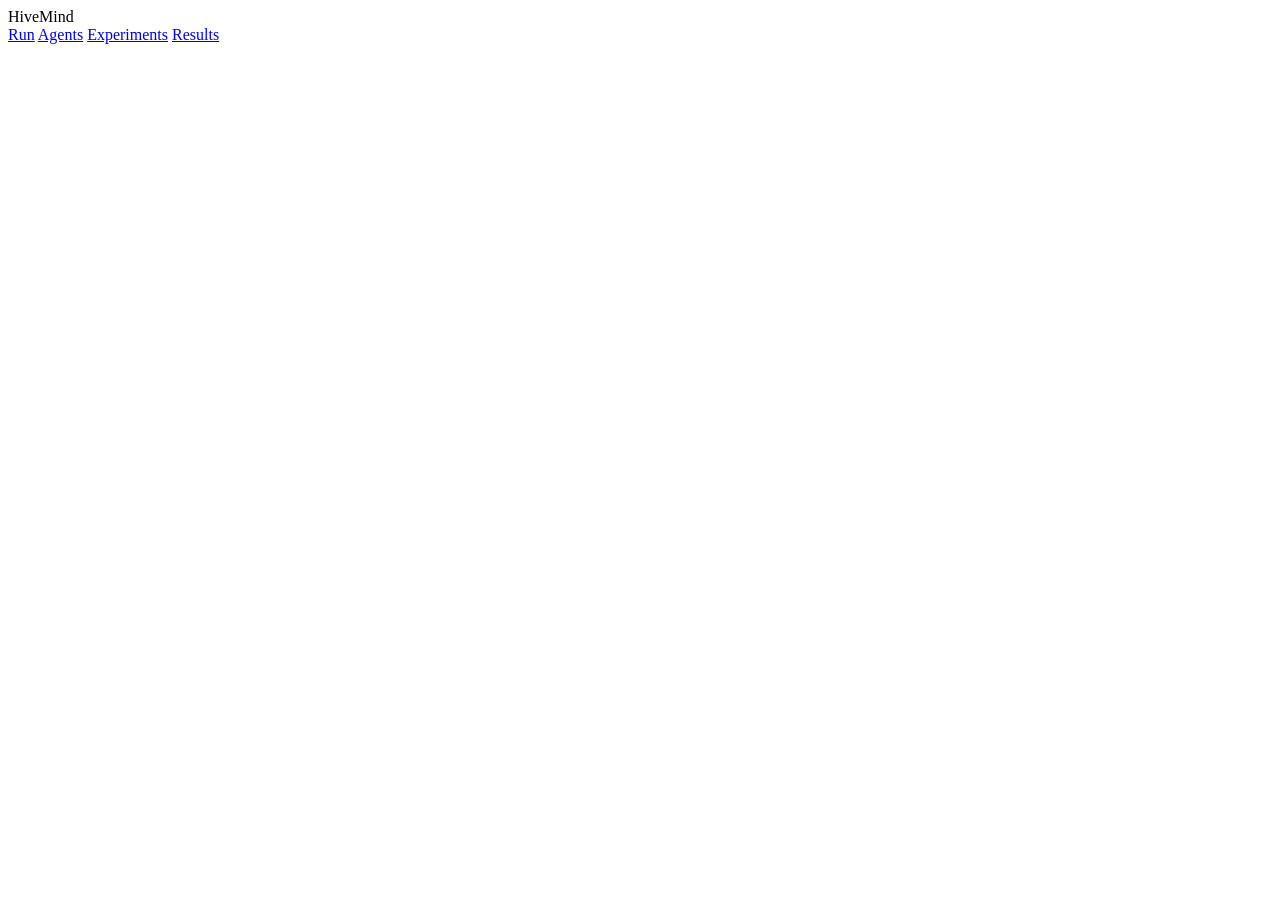
==== hivemind/web/static/index.html @ 8935596d "Add local web interface for managing and running agents `python -m hivemind serve` starts a stdlib-o" ====
<!doctype html>
<html lang="en">
<head>
<meta charset="utf-8">
<meta name="viewport" content="width=device-width, initial-scale=1">
<title>HiveMind</title>
<link rel="preconnect" href="https://fonts.googleapis.com">
<link rel="preconnect" href="https://fonts.gstatic.com" crossorigin>
<link rel="stylesheet" href="https://fonts.googleapis.com/css2?family=Instrument+Sans:wght@400;500;600&family=JetBrains+Mono:wght@400;500&family=Source+Serif+4:opsz,wght@8..60,400;8..60,600&display=swap">
<link rel="stylesheet" href="/static/app.css">
</head>
<body>
<header class="bar">
  <div class="brand"><span class="mark" aria-hidden="true"></span>HiveMind</div>
  <nav class="tabs" aria-label="Sections">
    <a href="#run" data-tab="run">Run</a>
    <a href="#agents" data-tab="agents">Agents</a>
    <a href="#experiments" data-tab="experiments">Experiments</a>
    <a href="#results" data-tab="results">Results</a>
  </nav>
  <div class="health" id="health" aria-live="polite"></div>
</header>
<p class="offline" id="offline" hidden>Can't reach the HiveMind server. Check that <code>python -m hivemind serve</code> is still running, then reload.</p>

<main>
  <!-- Run: one problem, live -->
  <section class="tab" id="tab-run" hidden>
    <div class="run-layout">
      <aside class="side">
        <form class="panel" id="run-form" autocomplete="off">
          <h2>Run one problem</h2>
          <div class="field">
            <label for="run-task">Problem</label>
            <input id="run-task" list="task-list" placeholder="Number or function name" spellcheck="false">
            <datalist id="task-list"></datalist>
            <p class="hint" id="run-task-summary"></p>
          </div>
          <div class="field">
            <label for="run-config">Config</label>
            <select id="run-config"></select>
            <p class="hint" id="run-config-models"></p>
          </div>
          <label class="check"><input type="checkbox" id="run-review"> Add the Security, Documentation and Ethics reviews</label>
          <ul class="fixes" id="run-problems" hidden></ul>
          <div class="actions">
            <button type="submit" class="primary" id="run-start">Run</button>
            <button type="button" id="run-cancel" hidden>Cancel</button>
          </div>
          <p class="hint" id="run-state" aria-live="polite"></p>
        </form>
        <ol class="pipeline" id="pipeline" aria-label="Pipeline progress"></ol>
      </aside>
      <div class="feed" id="feed">
        <div class="empty">
          <h3>Watch the team work</h3>
          <p>Pick a problem and press Run. Each agent's message appears here as soon as it is written, followed by the sandbox evidence, the Coordinator's rulings and how every strategy did.</p>
        </div>
      </div>
    </div>
  </section>

  <!-- Agents: configs -->
  <section class="tab" id="tab-agents" hidden>
    <div class="two-col">
      <aside class="panel side-list">
        <h2>Configs</h2>
        <ul class="list" id="config-list"></ul>
        <p class="hint">Each config is a file in <code>configs/</code>. Open one to edit it, or change the file name to save a copy.</p>
      </aside>
      <form class="panel config-form" id="config-form" novalidate autocomplete="off">
        <div class="grid-2">
          <div class="field">
            <label for="cf-file">File name</label>
            <input id="cf-file" data-path="file" spellcheck="false" required>
            <p class="hint">Saved as configs/<span id="cf-file-echo">name</span>.toml</p>
          </div>
          <div class="field">
            <label for="cf-run-name">Results folder</label>
            <input id="cf-run-name" data-path="run.name" spellcheck="false" required>
            <p class="hint">Experiments write to runs/<span id="cf-run-echo">name</span></p>
          </div>
        </div>
        <fieldset id="cf-agents"><legend>Agent team</legend><p class="hint">Used by every agent role unless the role has its own model below.</p></fieldset>
        <fieldset id="cf-coordinator"><legend>Coordinator</legend><p class="hint">Rules on disputed cases and judges the debate baseline.</p></fieldset>
        <fieldset id="cf-roles"><legend>Model per role</legend></fieldset>
        <fieldset id="cf-pipeline">
          <legend>Pipeline</legend>
          <div class="grid-3">
            <div class="field"><label for="cf-candidates">Candidates per problem</label><input id="cf-candidates" type="number" min="1" max="8" data-path="run.candidates"></div>
            <div class="field"><label for="cf-debate">Debate rounds</label><input id="cf-debate" type="number" min="0" max="5" data-path="run.debate_rounds"></div>
            <div class="field"><label for="cf-n-tasks">Problems per experiment</label><input id="cf-n-tasks" type="number" min="1" max="164" data-path="run.n_tasks"></div>
            <div class="field"><label for="cf-sample-seed">Problem sample seed</label><input id="cf-sample-seed" type="number" min="0" data-path="run.sample_seed"></div>
            <div class="field"><label for="cf-seed">Model seed</label><input id="cf-seed" type="number" min="0" data-path="run.seed"></div>
            <div class="field"><label for="cf-workers">Problems in parallel</label><input id="cf-workers" type="number" min="1" max="16" data-path="run.workers"></div>
          </div>
          <label class="check"><input type="checkbox" id="cf-repair" data-path="run.repair"> Repair round after arbitration</label>
        </fieldset>
        <ul class="fixes" id="cf-problems" hidden></ul>
        <div class="actions">
          <button type="submit" class="primary" id="cf-save">Save</button>
          <span class="hint" id="cf-saved" aria-live="polite"></span>
        </div>
      </form>
    </div>
  </section>

  <!-- Experiments -->
  <section class="tab" id="tab-experiments" hidden>
    <div class="two-col">
      <form class="panel" id="exp-form" autocomplete="off">
        <h2>Launch an experiment</h2>
        <div class="field">
          <label for="exp-config">Config</label>
          <select id="exp-config"></select>
        </div>
        <div class="field">
          <label for="exp-n">Number of problems</label>
          <input id="exp-n" type="number" min="1" max="164">
          <p class="hint">A seeded sample of HumanEval's 164 problems. Use 164 for all of them.</p>
        </div>
        <p class="hint" id="exp-where"></p>
        <ul class="fixes" id="exp-problems" hidden></ul>
        <div class="actions"><button type="submit" class="primary" id="exp-start">Launch</button></div>
      </form>
      <div class="panel" id="exp-progress">
        <div class="empty small">
          <h3>No experiment running</h3>
          <p>Launch one to follow its progress here. It runs as a separate process, so you can reload this page or close it and come back.</p>
        </div>
      </div>
    </div>
  </section>

  <!-- Results -->
  <section class="tab" id="tab-results" hidden>
    <div class="two-col">
      <aside class="panel side-list">
        <h2>Experiments</h2>
        <ul class="list" id="run-list"></ul>
        <h2>Live runs</h2>
        <ul class="list" id="demo-list"></ul>
      </aside>
      <div id="result-view">
        <div class="empty">
          <h3>Pick a run</h3>
          <p>Experiments show their pass rates, cost and evidence numbers, and every problem's conversation can be replayed. Live runs replay the conversation you watched.</p>
        </div>
      </div>
    </div>
  </section>
</main>
<script src="/static/app.js"></script>
</body>
</html>
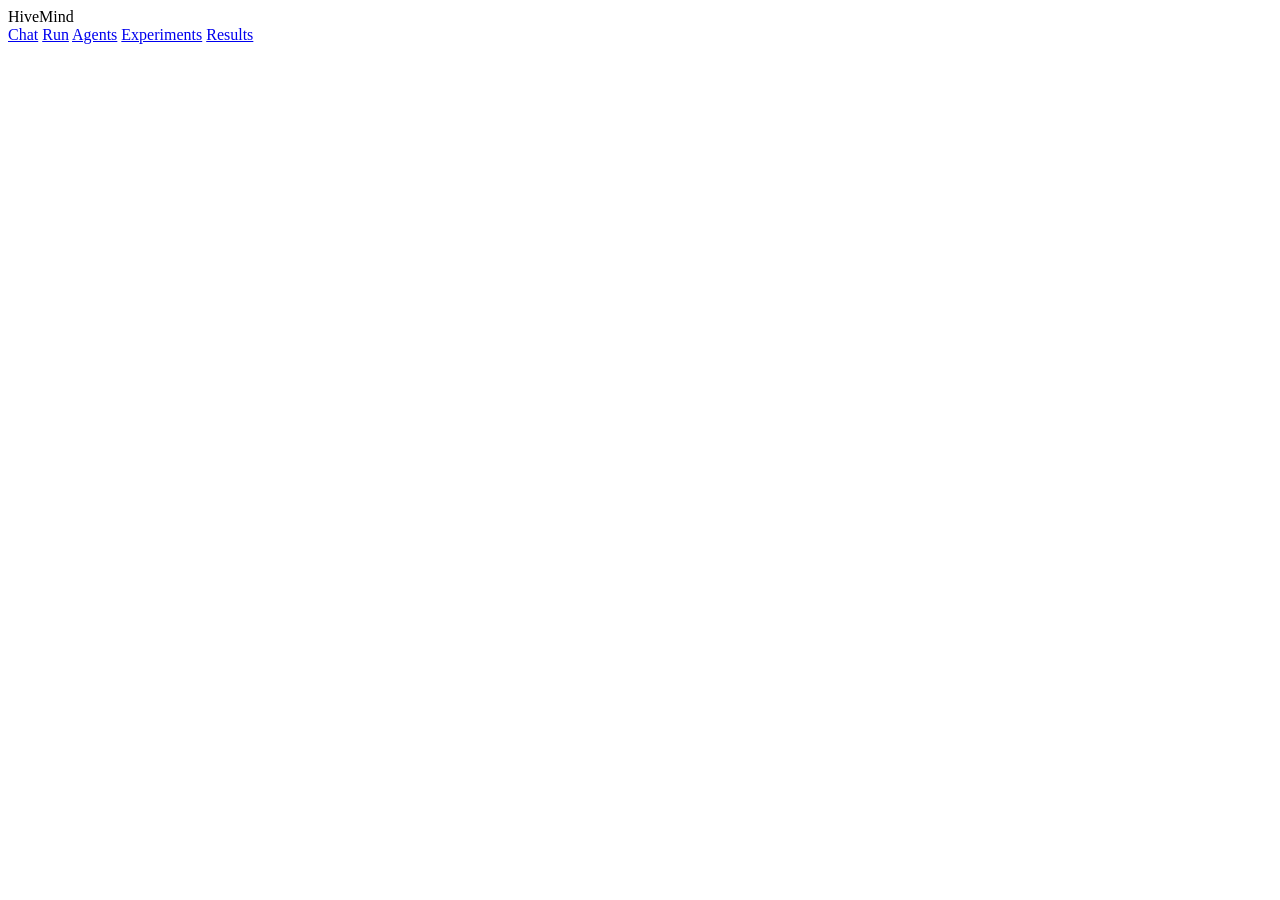
==== commit e1a2ea8c: "Add the Chat tab: plain-English problems, editable specs, live rounds, follow-ups" ====
--- a/hivemind/web/static/index.html
+++ b/hivemind/web/static/index.html
@@ -13,6 +13,7 @@
 <header class="bar">
   <div class="brand"><span class="mark" aria-hidden="true"></span>HiveMind</div>
   <nav class="tabs" aria-label="Sections">
+    <a href="#chat" data-tab="chat">Chat</a>
     <a href="#run" data-tab="run">Run</a>
     <a href="#agents" data-tab="agents">Agents</a>
     <a href="#experiments" data-tab="experiments">Experiments</a>
@@ -23,6 +24,38 @@
 <p class="offline" id="offline" hidden>Can't reach the HiveMind server. Check that <code>python -m hivemind serve</code> is still running, then reload.</p>
 
 <main>
+  <!-- Chat: your own problem, in plain English -->
+  <section class="tab" id="tab-chat" hidden>
+    <div class="two-col">
+      <aside class="panel side-list">
+        <h2>Chats</h2>
+        <div class="field">
+          <label for="chat-config">Config for a new chat</label>
+          <select id="chat-config"></select>
+        </div>
+        <div class="actions"><button type="button" class="primary" id="chat-new">New chat</button></div>
+        <ul class="list" id="chat-list"></ul>
+      </aside>
+      <div class="chat-main">
+        <div class="chat-thread" id="chat-thread">
+          <div class="empty">
+            <h3>Give the team a problem</h3>
+            <p>Describe a Python function in plain English, for example "a function that returns the second largest number in a list". The Research agent turns it into a spec you can check and edit. Press Go and the team solves it, settling disagreements with evidence. Then ask about the answer or ask for a change.</p>
+          </div>
+        </div>
+        <form class="chat-composer" id="chat-form" autocomplete="off">
+          <ul class="fixes" id="chat-problems" hidden></ul>
+          <textarea id="chat-input" rows="2" aria-label="Message" placeholder="Describe a function, ask about the answer, or ask for a change"></textarea>
+          <div class="actions">
+            <button type="submit" class="primary" id="chat-send">Send</button>
+            <button type="button" id="chat-cancel" hidden>Cancel</button>
+            <span class="hint" id="chat-state" aria-live="polite">Enter sends, Shift+Enter starts a new line.</span>
+          </div>
+        </form>
+      </div>
+    </div>
+  </section>
+
   <!-- Run: one problem, live -->
   <section class="tab" id="tab-run" hidden>
     <div class="run-layout">
@@ -150,5 +183,6 @@
   </section>
 </main>
 <script src="/static/app.js"></script>
+<script src="/static/chat.js"></script>
 </body>
 </html>
